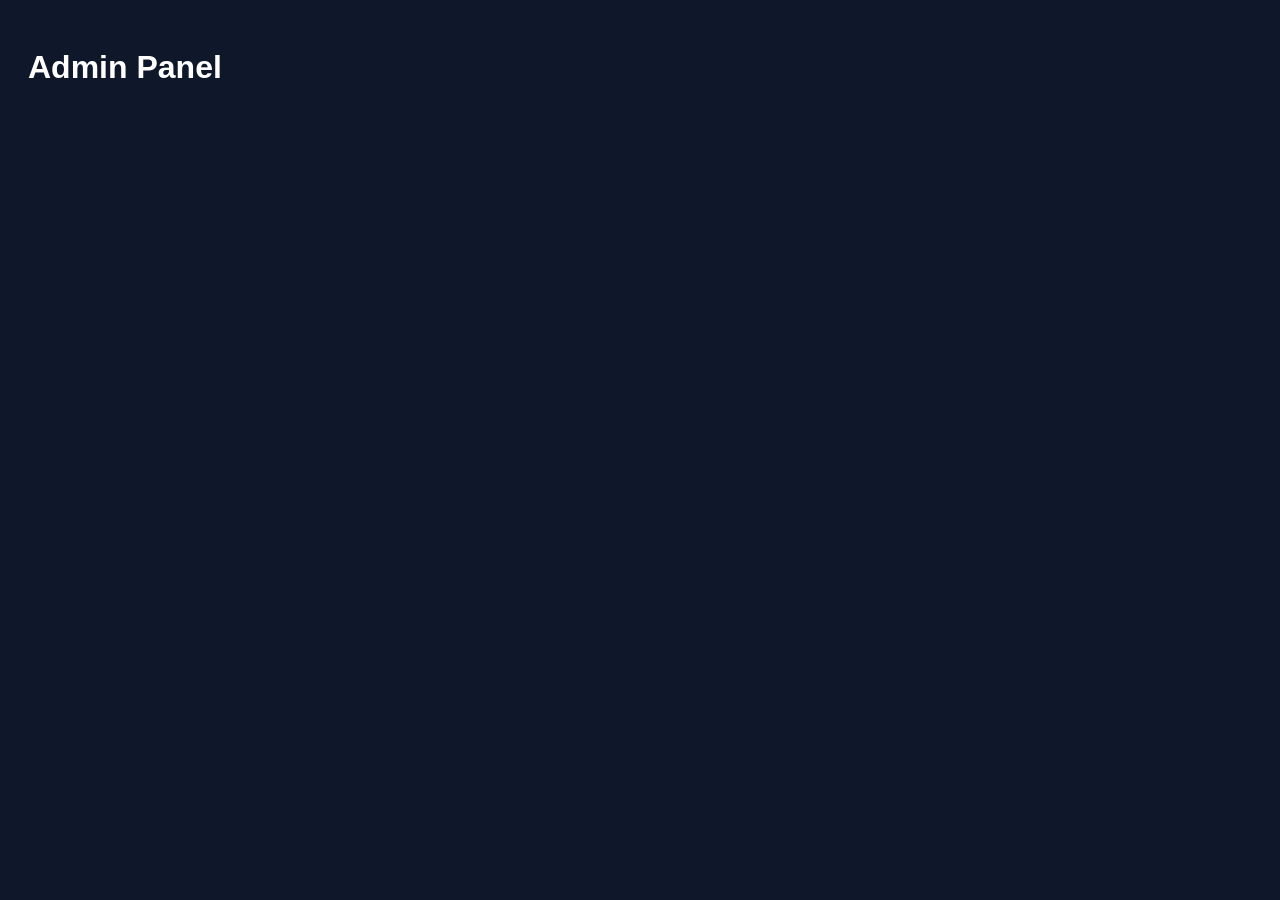
==== admin.html @ ab0f2c89 "Create admin.html" ====
<!DOCTYPE html>
<html>
<head>
  <title>Admin Panel</title>
  <style>
    body {font-family:Arial; background:#0f172a; color:white; padding:20px;}
    .card {
      background:#1e293b; padding:15px; margin:10px;
      border-radius:10px;
    }
    button {
      margin:5px; padding:8px;
      border:none; border-radius:6px;
      cursor:pointer;
    }
    .approve {background:green; color:white;}
    .reject {background:red; color:white;}
    .refund {background:orange; color:black;}
  </style>
</head>

<body>

<h1>Admin Panel</h1>
<div id="users"></div>

<script>
function loadUsers(){
  let container=document.getElementById("users");
  container.innerHTML="";

  for(let i=0;i<localStorage.length;i++){
    let key=localStorage.key(i);

    if(key==="currentUser") continue;

    let data=JSON.parse(localStorage.getItem(key));

    let div=document.createElement("div");
    div.className="card";

    div.innerHTML=`
      <h3>${key}</h3>
      <p>Name: ${data.name}</p>
      <p>Balance: ₹${data.balance}</p>
      <p>Plan: ${data.plan}</p>
      <p>Verified: ${data.verified}</p>
      <button class="approve" onclick="approve('${key}')">Approve Plan</button>
      <button class="reject" onclick="reject('${key}')">Reject Plan</button>
      <button class="approve" onclick="withdrawApprove('${key}')">Approve Withdraw</button>
      <button class="reject" onclick="withdrawReject('${key}')">Reject Withdraw</button>
      <button class="refund" onclick="refund('${key}')">Refund</button>
    `;

    container.appendChild(div);
  }
}

function approve(user){
  let d=JSON.parse(localStorage.getItem(user));
  d.verified=true;
  localStorage.setItem(user, JSON.stringify(d));
  loadUsers();
}

function reject(user){
  let d=JSON.parse(localStorage.getItem(user));
  d.plan=false;
  d.verified=false;
  localStorage.setItem(user, JSON.stringify(d));
  loadUsers();
}

function withdrawApprove(user){
  let d=JSON.parse(localStorage.getItem(user));
  d.balance=0;
  localStorage.setItem(user, JSON.stringify(d));
  alert("Withdraw Approved");
  loadUsers();
}

function withdrawReject(user){
  alert("Withdraw Rejected");
}

function refund(user){
  let d=JSON.parse(localStorage.getItem(user));
  d.balance+=299;
  localStorage.setItem(user, JSON.stringify(d));
  alert("Refund Done");
  loadUsers();
}

loadUsers();
</script>

</body>
</html>
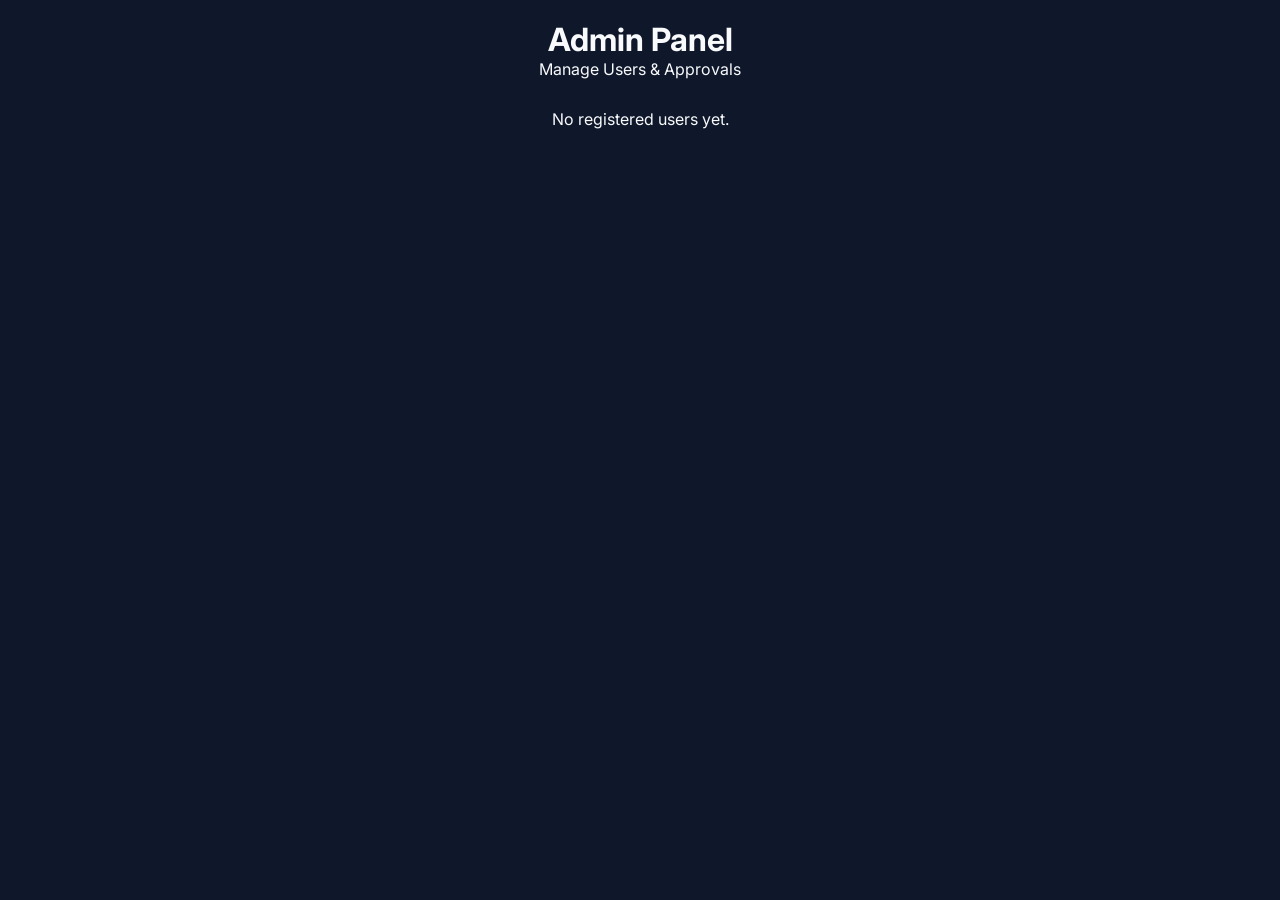
==== commit 1726ec48: "Update admin.html" ====
--- a/admin.html
+++ b/admin.html
@@ -1,98 +1,114 @@
 <!DOCTYPE html>
-<html>
+<html lang="en">
 <head>
-  <title>Admin Panel</title>
-  <style>
-    body {font-family:Arial; background:#0f172a; color:white; padding:20px;}
-    .card {
-      background:#1e293b; padding:15px; margin:10px;
-      border-radius:10px;
-    }
-    button {
-      margin:5px; padding:8px;
-      border:none; border-radius:6px;
-      cursor:pointer;
-    }
-    .approve {background:green; color:white;}
-    .reject {background:red; color:white;}
-    .refund {background:orange; color:black;}
-  </style>
+    <meta charset="UTF-8">
+    <meta name="viewport" content="width=device-width, initial-scale=1.0">
+    <title>Admin Panel</title>
+    <link rel="stylesheet" href="style.css">
+    <style>
+        .container { max-width: 600px; }
+    </style>
 </head>
+<body>
+    <div class="container">
+        <div class="header">
+            <h1>Admin Panel</h1>
+            <p>Manage Users & Approvals</p>
+        </div>
+        <div id="usersList"></div>
+    </div>
 
-<body>
+    <script src="app.js"></script>
+    <script>
+        function loadAdminUI() {
+            const users = getUsers();
+            const list = document.getElementById('usersList');
+            list.innerHTML = "";
 
-<h1>Admin Panel</h1>
-<div id="users"></div>
+            if(users.length === 0) return list.innerHTML = "<p style='text-align:center;'>No registered users yet.</p>";
 
-<script>
-function loadUsers(){
-  let container=document.getElementById("users");
-  container.innerHTML="";
+            users.forEach(u => {
+                let html = `
+                <div class="admin-card">
+                    <h3>${u.name} (@${u.username})</h3>
+                    <p>Balance: ₹${u.balance}</p>
+                    <p>Verified Plan: ${u.isVerified ? '<span style="color:var(--success)">Yes</span>' : '<span style="color:var(--danger)">No</span>'}</p>
+                    <div class="action-btns">
+                        <button class="btn btn-success" onclick="refund('${u.username}')">Refund +₹299</button>
+                    </div>`;
 
-  for(let i=0;i<localStorage.length;i++){
-    let key=localStorage.key(i);
+                if(u.planRequested && !u.isVerified) {
+                    html += `
+                    <div style="background:#334155; padding:10px; margin-top:10px; border-radius:5px;">
+                        <p style="color:var(--warning)">Pending Plan Approval</p>
+                        <p>UTR: ${u.planUtr}</p>
+                        <div class="action-btns">
+                            <button class="btn btn-success" onclick="approvePlan('${u.username}')">Approve Plan</button>
+                            <button class="btn btn-danger" onclick="rejectPlan('${u.username}')">Reject Plan</button>
+                        </div>
+                    </div>`;
+                }
 
-    if(key==="currentUser") continue;
+                if(u.withdrawRequested) {
+                    html += `
+                    <div style="background:#334155; padding:10px; margin-top:10px; border-radius:5px;">
+                        <p style="color:var(--warning)">Pending Withdrawal</p>
+                        <p>Amount: ₹${u.withdrawAmount} | UPI: ${u.upiId}</p>
+                        <div class="action-btns">
+                            <button class="btn btn-success" onclick="approveWithdraw('${u.username}')">Approve Withdraw</button>
+                            <button class="btn btn-danger" onclick="rejectWithdraw('${u.username}')">Reject Withdraw</button>
+                        </div>
+                    </div>`;
+                }
+                
+                html += `</div>`;
+                list.innerHTML += html;
+            });
+        }
 
-    let data=JSON.parse(localStorage.getItem(key));
+        // Actions
+        function approvePlan(username) {
+            updateUserProp(username, { isVerified: true, planRequested: false });
+        }
+        
+        function rejectPlan(username) {
+            updateUserProp(username, { planRequested: false, planUtr: "" });
+        }
 
-    let div=document.createElement("div");
-    div.className="card";
+        function approveWithdraw(username) {
+            // Balance already reset by user, just clear request
+            updateUserProp(username, { withdrawRequested: false, withdrawAmount: 0 });
+        }
 
-    div.innerHTML=`
-      <h3>${key}</h3>
-      <p>Name: ${data.name}</p>
-      <p>Balance: ₹${data.balance}</p>
-      <p>Plan: ${data.plan}</p>
-      <p>Verified: ${data.verified}</p>
-      <button class="approve" onclick="approve('${key}')">Approve Plan</button>
-      <button class="reject" onclick="reject('${key}')">Reject Plan</button>
-      <button class="approve" onclick="withdrawApprove('${key}')">Approve Withdraw</button>
-      <button class="reject" onclick="withdrawReject('${key}')">Reject Withdraw</button>
-      <button class="refund" onclick="refund('${key}')">Refund</button>
-    `;
+        function rejectWithdraw(username) {
+            // Refund the deducted balance back
+            let users = getUsers();
+            let u = users.find(x => x.username === username);
+            u.balance += u.withdrawAmount;
+            u.withdrawRequested = false;
+            u.withdrawAmount = 0;
+            saveUsers(users);
+            loadAdminUI();
+        }
 
-    container.appendChild(div);
-  }
-}
+        function refund(username) {
+            let users = getUsers();
+            let u = users.find(x => x.username === username);
+            u.balance += 299;
+            saveUsers(users);
+            loadAdminUI();
+            alert("₹299 refunded to user balance.");
+        }
 
-function approve(user){
-  let d=JSON.parse(localStorage.getItem(user));
-  d.verified=true;
-  localStorage.setItem(user, JSON.stringify(d));
-  loadUsers();
-}
+        function updateUserProp(username, props) {
+            let users = getUsers();
+            let index = users.findIndex(u => u.username === username);
+            users[index] = { ...users[index], ...props };
+            saveUsers(users);
+            loadAdminUI();
+        }
 
-function reject(user){
-  let d=JSON.parse(localStorage.getItem(user));
-  d.plan=false;
-  d.verified=false;
-  localStorage.setItem(user, JSON.stringify(d));
-  loadUsers();
-}
-
-function withdrawApprove(user){
-  let d=JSON.parse(localStorage.getItem(user));
-  d.balance=0;
-  localStorage.setItem(user, JSON.stringify(d));
-  alert("Withdraw Approved");
-  loadUsers();
-}
-
-function withdrawReject(user){
-  alert("Withdraw Rejected");
-}
-
-function refund(user){
-  let d=JSON.parse(localStorage.getItem(user));
-  d.balance+=299;
-  localStorage.setItem(user, JSON.stringify(d));
-  alert("Refund Done");
-  loadUsers();
-}
-
-loadUsers();
-</script>
-
+        loadAdminUI();
+    </script>
 </body>
 </html>
--- a/style.css
+++ b/style.css
@@ -0,0 +1,137 @@
+@import url('https://fonts.googleapis.com/css2?family=Inter:wght@400;600;800&display=swap');
+
+:root {
+    --bg: #0f172a;
+    --card: #1e293b;
+    --text: #f8fafc;
+    --text-muted: #94a3b8;
+    --primary: #3b82f6;
+    --success: #10b981;
+    --danger: #ef4444;
+    --warning: #f59e0b;
+}
+
+* {
+    margin: 0;
+    padding: 0;
+    box-sizing: border-box;
+    font-family: 'Inter', sans-serif;
+}
+
+body {
+    background-color: var(--bg);
+    color: var(--text);
+    padding-bottom: 70px; /* Space for bottom nav */
+}
+
+.container {
+    max-width: 400px;
+    margin: 0 auto;
+    padding: 20px;
+}
+
+/* Forms & Inputs */
+.form-group { margin-bottom: 15px; }
+label { display: block; margin-bottom: 5px; color: var(--text-muted); font-size: 14px; }
+input {
+    width: 100%;
+    padding: 12px;
+    border-radius: 8px;
+    border: 1px solid #334155;
+    background: var(--bg);
+    color: var(--text);
+    outline: none;
+}
+input:focus { border-color: var(--primary); }
+
+/* Buttons */
+.btn {
+    width: 100%;
+    padding: 12px;
+    border-radius: 8px;
+    border: none;
+    background: var(--primary);
+    color: white;
+    font-weight: 600;
+    cursor: pointer;
+    margin-top: 10px;
+}
+.btn:hover { opacity: 0.9; }
+.btn-danger { background: var(--danger); }
+.btn-success { background: var(--success); }
+
+/* Bottom Navigation */
+.bottom-nav {
+    position: fixed;
+    bottom: 0;
+    width: 100%;
+    background: var(--card);
+    display: flex;
+    justify-content: space-around;
+    padding: 15px 0;
+    border-top: 1px solid #334155;
+    max-width: 400px;
+    left: 50%;
+    transform: translateX(-50%);
+}
+.bottom-nav a {
+    color: var(--text-muted);
+    text-decoration: none;
+    font-size: 14px;
+    font-weight: 600;
+}
+.bottom-nav a:hover, .bottom-nav a.active { color: var(--primary); }
+
+/* Dashboard UI */
+.header { text-align: center; margin-bottom: 30px; }
+.balance-card {
+    background: var(--card);
+    padding: 20px;
+    border-radius: 12px;
+    text-align: center;
+    margin-bottom: 40px;
+}
+.balance-card h2 { color: var(--success); font-size: 32px; }
+
+/* Center Circular Button */
+.circle-btn-container { display: flex; justify-content: center; margin: 40px 0; }
+.circle-btn {
+    width: 150px;
+    height: 150px;
+    border-radius: 50%;
+    border: none;
+    background: var(--primary);
+    color: white;
+    font-size: 24px;
+    font-weight: 800;
+    cursor: pointer;
+    box-shadow: 0 0 20px rgba(59, 130, 246, 0.5);
+    transition: 0.3s;
+}
+.circle-btn.stop {
+    background: var(--danger);
+    box-shadow: 0 0 20px rgba(239, 68, 68, 0.5);
+}
+
+/* Modal / Popup */
+.modal-overlay {
+    position: fixed; top: 0; left: 0; width: 100%; height: 100%;
+    background: rgba(0,0,0,0.8);
+    display: none; justify-content: center; align-items: center; z-index: 1000;
+}
+.modal-content {
+    background: var(--card);
+    padding: 25px;
+    border-radius: 12px;
+    width: 90%;
+    max-width: 350px;
+    text-align: center;
+}
+
+/* Admin Cards */
+.admin-card {
+    background: var(--card); padding: 15px; border-radius: 8px; margin-bottom: 15px;
+}
+.admin-card p { margin-bottom: 5px; font-size: 14px; }
+.action-btns { display: flex; gap: 10px; flex-wrap: wrap; margin-top: 10px; }
+.action-btns button { padding: 8px; font-size: 12px; flex: 1; }
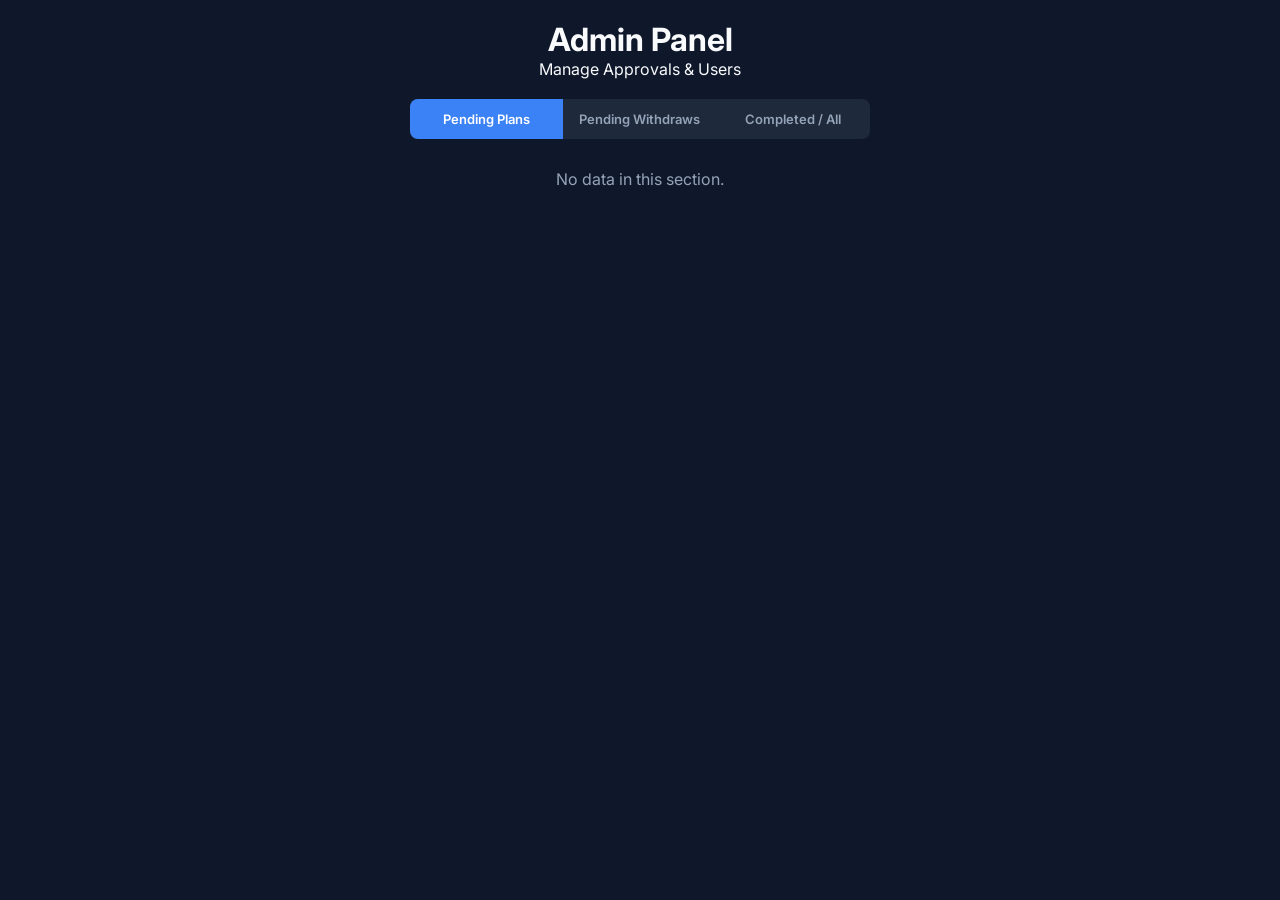
==== commit 28dbfd31: "Update admin.html" ====
--- a/admin.html
+++ b/admin.html
@@ -6,100 +6,181 @@
     <title>Admin Panel</title>
     <link rel="stylesheet" href="style.css">
     <style>
-        .container { max-width: 600px; }
+        .container { max-width: 500px; margin-bottom: 50px; }
+        
+        /* 3 Options (Tabs) Design */
+        .tab-container {
+            display: flex;
+            background: var(--card);
+            border-radius: 8px;
+            overflow: hidden;
+            margin-bottom: 20px;
+        }
+        .tab-btn {
+            flex: 1;
+            padding: 12px 5px;
+            border: none;
+            background: transparent;
+            color: var(--text-muted);
+            font-size: 13px;
+            font-weight: 600;
+            cursor: pointer;
+            transition: 0.3s;
+        }
+        .tab-btn.active-tab {
+            background: var(--primary);
+            color: white;
+        }
+        
+        /* Admin Card specific */
+        .admin-card { border-left: 4px solid var(--primary); }
+        .admin-card.plan-card { border-left-color: var(--warning); }
+        .admin-card.withdraw-card { border-left-color: var(--danger); }
+        .admin-card.completed-card { border-left-color: var(--success); }
     </style>
 </head>
 <body>
     <div class="container">
         <div class="header">
             <h1>Admin Panel</h1>
-            <p>Manage Users & Approvals</p>
+            <p>Manage Approvals & Users</p>
         </div>
+
+        <!-- 3 Options Buttons -->
+        <div class="tab-container">
+            <button class="tab-btn active-tab" id="tab-plans" onclick="setTab('plans')">Pending Plans</button>
+            <button class="tab-btn" id="tab-withdraws" onclick="setTab('withdraws')">Pending Withdraws</button>
+            <button class="tab-btn" id="tab-completed" onclick="setTab('completed')">Completed / All</button>
+        </div>
+
+        <!-- User List Show Hogi Yahan -->
         <div id="usersList"></div>
     </div>
 
     <script src="app.js"></script>
     <script>
+        let currentTab = 'plans'; // Default tab
+
+        function setTab(tabName) {
+            currentTab = tabName;
+            
+            // Tab button colors change karna
+            document.querySelectorAll('.tab-btn').forEach(btn => btn.classList.remove('active-tab'));
+            document.getElementById('tab-' + tabName).classList.add('active-tab');
+            
+            loadAdminUI(); // Data refresh karna
+        }
+
         function loadAdminUI() {
             const users = getUsers();
             const list = document.getElementById('usersList');
             list.innerHTML = "";
 
-            if(users.length === 0) return list.innerHTML = "<p style='text-align:center;'>No registered users yet.</p>";
+            let filteredUsers = [];
 
-            users.forEach(u => {
-                let html = `
-                <div class="admin-card">
-                    <h3>${u.name} (@${u.username})</h3>
-                    <p>Balance: ₹${u.balance}</p>
-                    <p>Verified Plan: ${u.isVerified ? '<span style="color:var(--success)">Yes</span>' : '<span style="color:var(--danger)">No</span>'}</p>
-                    <div class="action-btns">
-                        <button class="btn btn-success" onclick="refund('${u.username}')">Refund +₹299</button>
-                    </div>`;
+            // 1. Pending Plans (Jisne pay kiya par approve nahi hua)
+            if (currentTab === 'plans') {
+                filteredUsers = users.filter(u => u.planRequested && !u.isVerified);
+            } 
+            // 2. Pending Withdraws (Jisne withdraw manga hai)
+            else if (currentTab === 'withdraws') {
+                filteredUsers = users.filter(u => u.withdrawRequested);
+            } 
+            // 3. Completed (Jis par action liya ja chuka hai ya koi pending request nahi hai)
+            else if (currentTab === 'completed') {
+                filteredUsers = users.filter(u => (!u.planRequested || u.isVerified) && !u.withdrawRequested);
+            }
 
-                if(u.planRequested && !u.isVerified) {
+            // Agar list khali ho
+            if(filteredUsers.length === 0) {
+                return list.innerHTML = `<p style='text-align:center; color:var(--text-muted); margin-top:30px;'>No data in this section.</p>`;
+            }
+
+            // Card Generate Karna
+            filteredUsers.forEach(u => {
+                let html = `<div class="admin-card ${currentTab}-card">
+                    <h3 style="margin-bottom: 8px;">${u.name} (@${u.username})</h3>
+                    <p><strong>Balance:</strong> ₹${u.balance}</p>`;
+
+                // Pending Plans view
+                if (currentTab === 'plans') {
                     html += `
-                    <div style="background:#334155; padding:10px; margin-top:10px; border-radius:5px;">
-                        <p style="color:var(--warning)">Pending Plan Approval</p>
-                        <p>UTR: ${u.planUtr}</p>
+                        <p style="color:var(--warning); margin-top:5px;">⏳ Waiting for Plan Approval</p>
+                        <p><strong>UTR Number:</strong> ${u.planUtr}</p>
                         <div class="action-btns">
                             <button class="btn btn-success" onclick="approvePlan('${u.username}')">Approve Plan</button>
                             <button class="btn btn-danger" onclick="rejectPlan('${u.username}')">Reject Plan</button>
-                        </div>
-                    </div>`;
-                }
-
-                if(u.withdrawRequested) {
+                        </div>`;
+                } 
+                // Pending Withdraws view
+                else if (currentTab === 'withdraws') {
                     html += `
-                    <div style="background:#334155; padding:10px; margin-top:10px; border-radius:5px;">
-                        <p style="color:var(--warning)">Pending Withdrawal</p>
-                        <p>Amount: ₹${u.withdrawAmount} | UPI: ${u.upiId}</p>
+                        <p style="color:var(--danger); margin-top:5px;">💸 Withdrawal Requested</p>
+                        <p><strong>Amount:</strong> ₹${u.withdrawAmount}</p>
+                        <p><strong>UPI ID:</strong> ${u.upiId}</p>
                         <div class="action-btns">
                             <button class="btn btn-success" onclick="approveWithdraw('${u.username}')">Approve Withdraw</button>
                             <button class="btn btn-danger" onclick="rejectWithdraw('${u.username}')">Reject Withdraw</button>
-                        </div>
-                    </div>`;
+                        </div>`;
+                } 
+                // Completed view
+                else if (currentTab === 'completed') {
+                    html += `
+                        <p><strong>Plan Status:</strong> ${u.isVerified ? '<span style="color:var(--success)">Verified ✅</span>' : '<span style="color:var(--danger)">Not Active ❌</span>'}</p>
+                        <div class="action-btns">
+                            <button class="btn btn-warning" onclick="refund('${u.username}')">Refund +₹299</button>
+                        </div>`;
                 }
-                
+
                 html += `</div>`;
                 list.innerHTML += html;
             });
         }
 
-        // Actions
+        // ====== Admin Actions ======
+
         function approvePlan(username) {
-            updateUserProp(username, { isVerified: true, planRequested: false });
+            if(confirm("Approve this plan?")) {
+                updateUserProp(username, { isVerified: true, planRequested: false });
+            }
         }
         
         function rejectPlan(username) {
-            updateUserProp(username, { planRequested: false, planUtr: "" });
+            if(confirm("Reject this plan?")) {
+                updateUserProp(username, { planRequested: false, planUtr: "" });
+            }
         }
 
         function approveWithdraw(username) {
-            // Balance already reset by user, just clear request
-            updateUserProp(username, { withdrawRequested: false, withdrawAmount: 0 });
+            if(confirm("Mark withdrawal as paid?")) {
+                updateUserProp(username, { withdrawRequested: false, withdrawAmount: 0 });
+            }
         }
 
         function rejectWithdraw(username) {
-            // Refund the deducted balance back
-            let users = getUsers();
-            let u = users.find(x => x.username === username);
-            u.balance += u.withdrawAmount;
-            u.withdrawRequested = false;
-            u.withdrawAmount = 0;
-            saveUsers(users);
-            loadAdminUI();
+            if(confirm("Reject withdrawal and return balance to user?")) {
+                let users = getUsers();
+                let u = users.find(x => x.username === username);
+                u.balance += u.withdrawAmount; // Refund amount back to balance
+                u.withdrawRequested = false;
+                u.withdrawAmount = 0;
+                saveUsers(users);
+                loadAdminUI();
+            }
         }
 
         function refund(username) {
-            let users = getUsers();
-            let u = users.find(x => x.username === username);
-            u.balance += 299;
-            saveUsers(users);
-            loadAdminUI();
-            alert("₹299 refunded to user balance.");
+            if(confirm("Add ₹299 to this user's balance?")) {
+                let users = getUsers();
+                let u = users.find(x => x.username === username);
+                u.balance += 299;
+                saveUsers(users);
+                loadAdminUI();
+                alert("₹299 added to user balance.");
+            }
         }
 
+        // Update database and refresh UI
         function updateUserProp(username, props) {
             let users = getUsers();
             let index = users.findIndex(u => u.username === username);
@@ -108,6 +189,7 @@
             loadAdminUI();
         }
 
+        // Start Panel
         loadAdminUI();
     </script>
 </body>
--- a/style.css
+++ b/style.css
@@ -21,7 +21,7 @@
 body {
     background-color: var(--bg);
     color: var(--text);
-    padding-bottom: 70px; /* Space for bottom nav */
+    padding-bottom: 70px;
 }
 
 .container {
@@ -59,6 +59,7 @@
 .btn:hover { opacity: 0.9; }
 .btn-danger { background: var(--danger); }
 .btn-success { background: var(--success); }
+.btn-warning { background: var(--warning); color: #000; } /* New warning button */
 
 /* Bottom Navigation */
 .bottom-nav {
@@ -83,18 +84,18 @@
 .bottom-nav a:hover, .bottom-nav a.active { color: var(--primary); }
 
 /* Dashboard UI */
-.header { text-align: center; margin-bottom: 30px; }
+.header { text-align: center; margin-bottom: 20px; }
 .balance-card {
     background: var(--card);
     padding: 20px;
     border-radius: 12px;
     text-align: center;
-    margin-bottom: 40px;
+    margin-bottom: 30px;
 }
 .balance-card h2 { color: var(--success); font-size: 32px; }
 
 /* Center Circular Button */
-.circle-btn-container { display: flex; justify-content: center; margin: 40px 0; }
+.circle-btn-container { display: flex; justify-content: center; margin: 30px 0; }
 .circle-btn {
     width: 150px;
     height: 150px;
@@ -126,12 +127,28 @@
     width: 90%;
     max-width: 350px;
     text-align: center;
+    position: relative;
+}
+.close-btn {
+    position: absolute;
+    top: 10px;
+    right: 15px;
+    font-size: 24px;
+    cursor: pointer;
+    color: var(--text-muted);
+}
+.close-btn:hover { color: var(--danger); }
+.qr-code {
+    width: 200px;
+    height: 200px;
+    margin: 15px auto;
+    border-radius: 8px;
+    border: 3px solid var(--primary);
+    display: block;
 }
 
 /* Admin Cards */
-.admin-card {
-    background: var(--card); padding: 15px; border-radius: 8px; margin-bottom: 15px;
-}
+.admin-card { background: var(--card); padding: 15px; border-radius: 8px; margin-bottom: 15px; }
 .admin-card p { margin-bottom: 5px; font-size: 14px; }
 .action-btns { display: flex; gap: 10px; flex-wrap: wrap; margin-top: 10px; }
 .action-btns button { padding: 8px; font-size: 12px; flex: 1; }
